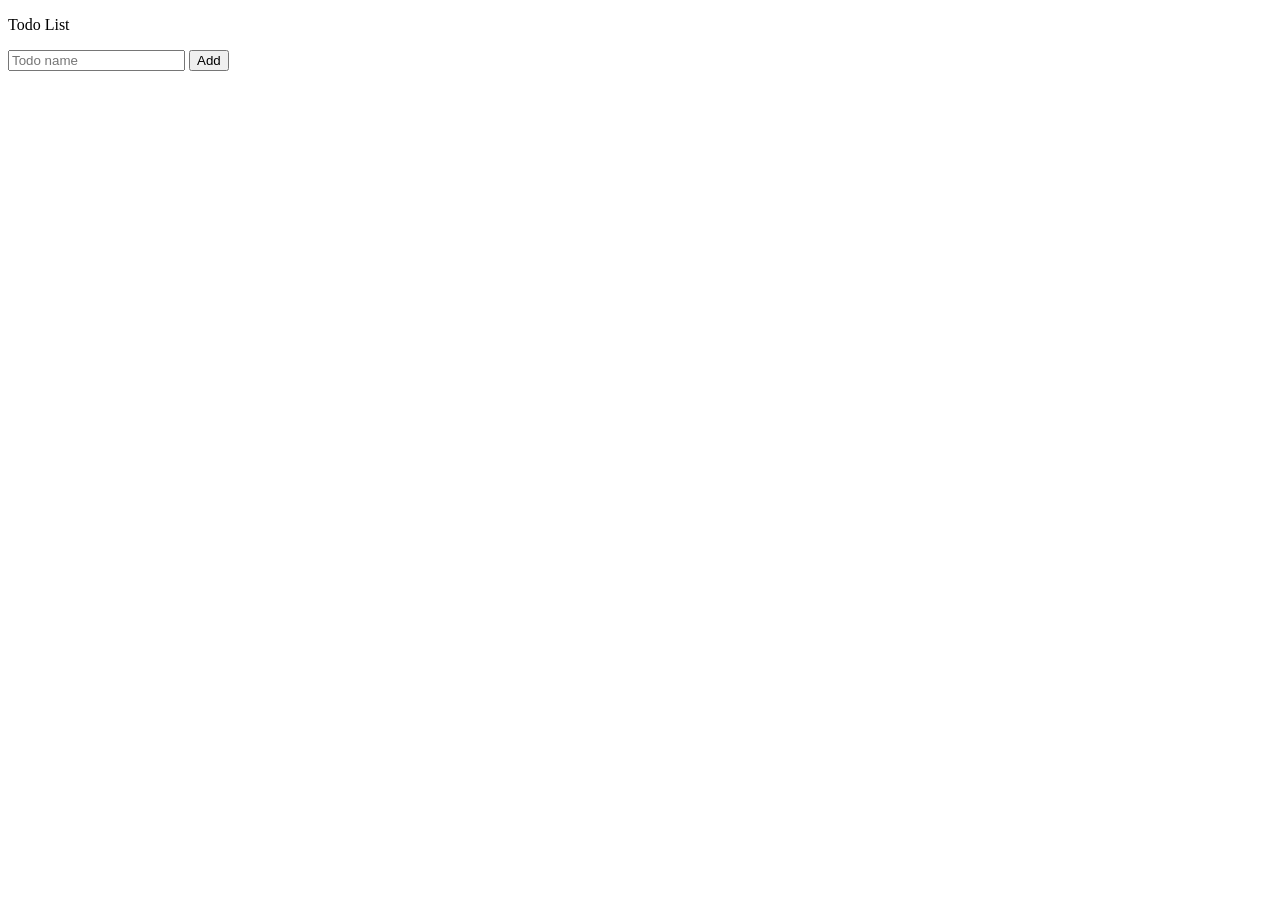
==== todoList/index.html @ 7d5785ba "h" ====
<!DOCTYPE html>
<html lang="en">
<head>
    <meta charset="UTF-8">
    <meta name="viewport" content="width=device-width, initial-scale=1.0">
    <title>Todo-List</title>
</head>
<body>
    <p>Todo List</p>
    <input placeholder="Todo name" class="js-name-input">
    <button  onclick="
        addTodo()
    ">Add</button>

    <div class="js-todo-list"></div>


    <script src="todoList.js"></script>
</body>
</html>
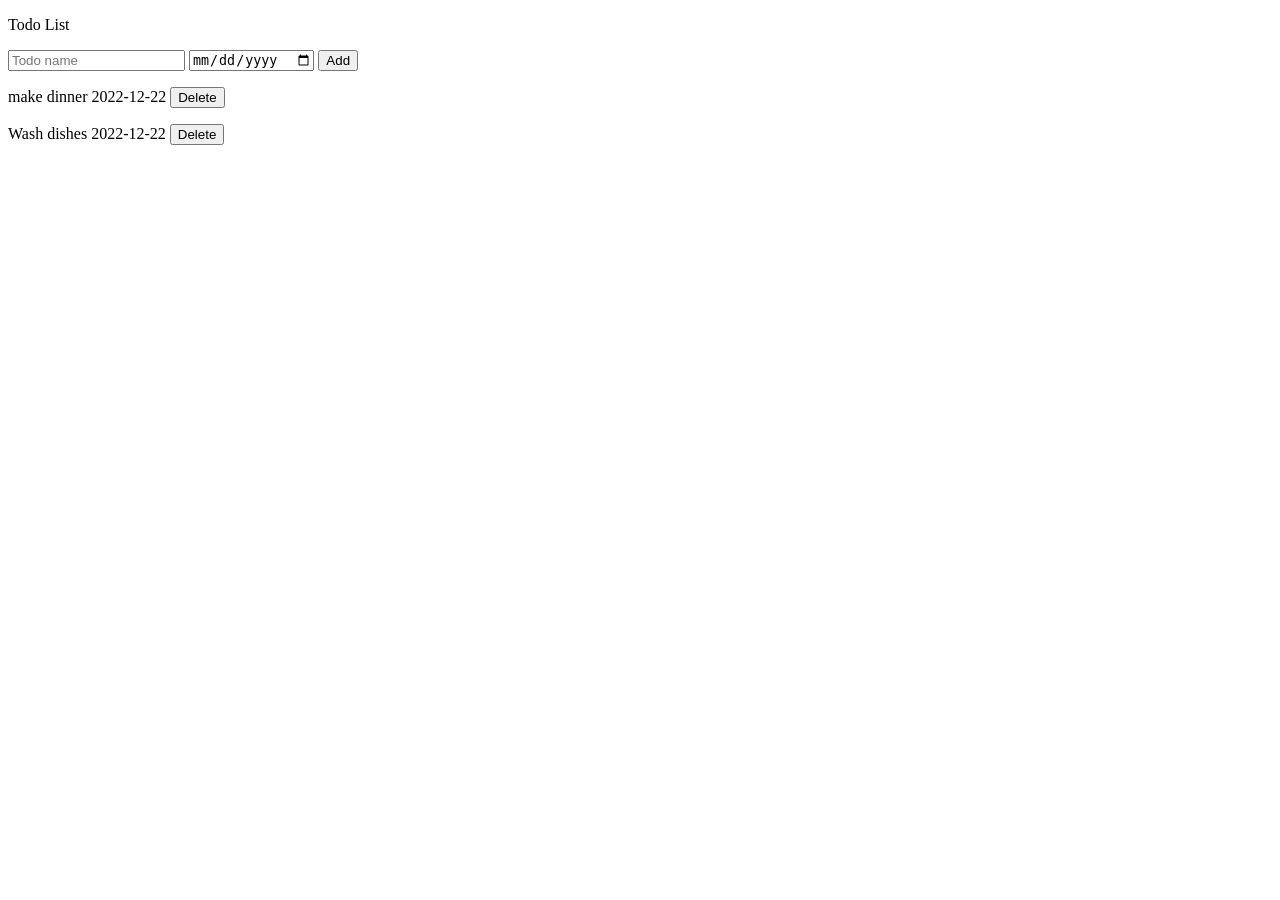
==== commit c4464e95: "Created dates and added more functionality in todoList." ====
--- a/todoList/index.html
+++ b/todoList/index.html
@@ -4,12 +4,15 @@
     <meta charset="UTF-8">
     <meta name="viewport" content="width=device-width, initial-scale=1.0">
     <title>Todo-List</title>
+    <link rel="stylesheet" href="todoList.css">
 </head>
 <body>
     <p>Todo List</p>
     <input placeholder="Todo name" class="js-name-input">
+
+    <input type="date" class="js-due-date-input">
     <button  onclick="
-        addTodo()
+        addTodo();
     ">Add</button>
 
     <div class="js-todo-list"></div>
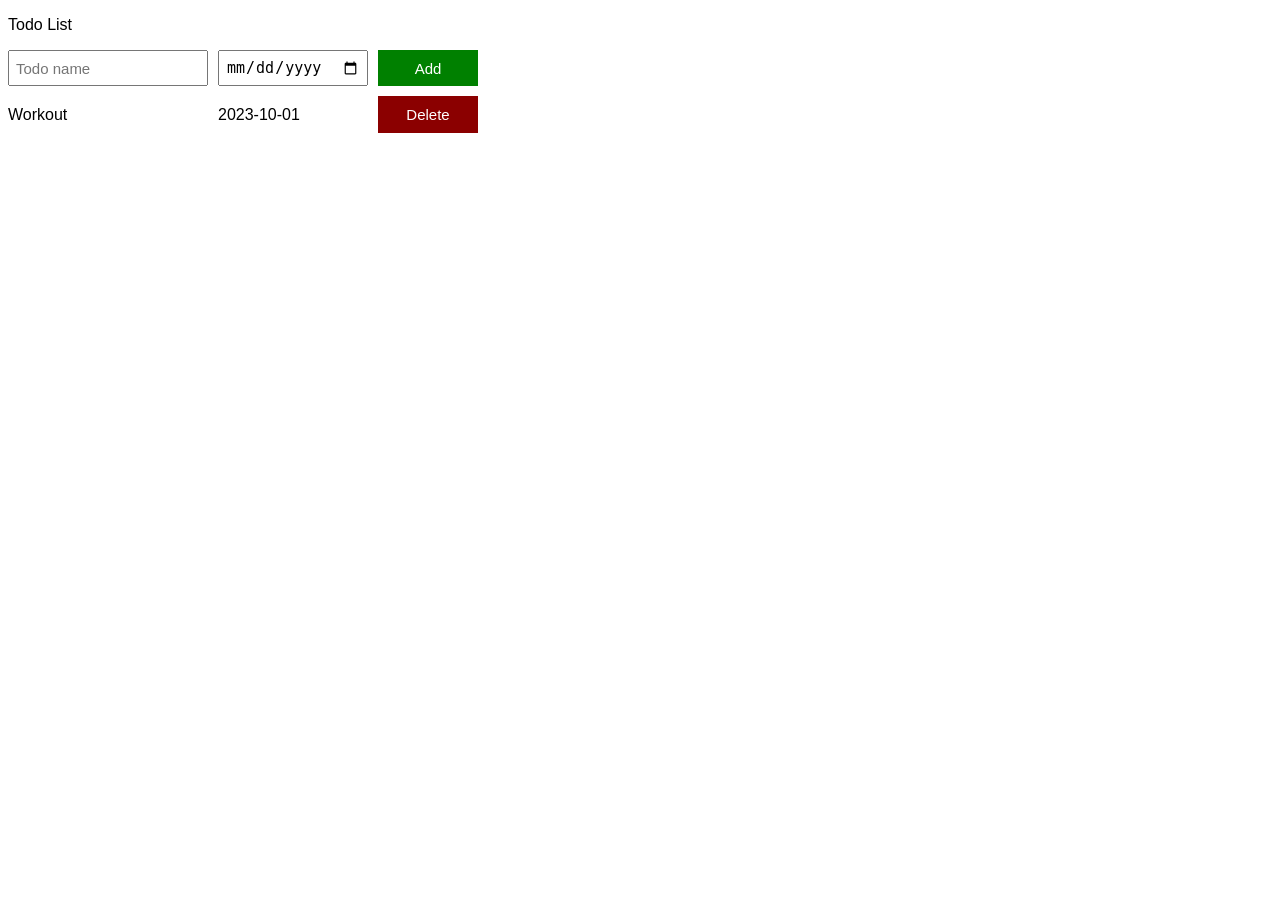
==== commit e8e76b17: "Added css for the todoList" ====
--- a/todoList/index.html
+++ b/todoList/index.html
@@ -8,14 +8,16 @@
 </head>
 <body>
     <p>Todo List</p>
-    <input placeholder="Todo name" class="js-name-input">
+    <div class="todo-input-grid">
+        <input placeholder="Todo name" class="js-name-input name-input">
 
-    <input type="date" class="js-due-date-input">
-    <button  onclick="
-        addTodo();
-    ">Add</button>
+        <input type="date" class="js-due-date-input due-date-input">
+        <button  onclick="
+            addTodo();
+        " class="add-todo-botton">Add</button>
+    </div>
 
-    <div class="js-todo-list"></div>
+    <div class="js-todo-list todo-grid"></div>
 
 
     <script src="todoList.js"></script>
--- a/todoList/todoList.css
+++ b/todoList/todoList.css
@@ -0,0 +1,44 @@
+body {
+    font-family: Arial;
+
+}
+.todo-grid, 
+.todo-input-grid {
+    display: grid;
+    grid-template-columns: 200px 150px 100px;
+    column-gap: 10px;
+    row-gap: 10px;
+    align-items: center;
+
+}
+
+.todo-input-grid {
+    margin-bottom: 10px;
+    align-items: stretch;
+}
+
+.name-input, 
+.due-date-input {
+    font-size: 15px;
+    padding: 6px;
+}
+
+
+.add-todo-botton{
+    background-color: green;
+    color: white;
+    border: none;
+    font-size: 15px;
+    cursor: pointer;
+}
+
+
+.delete-todo-button {
+    background-color: darkred;
+    color: white;
+    border: none;
+    font-size: 15px;
+    cursor: pointer;
+    padding-top: 10px;
+    padding-bottom: 10px;
+}
